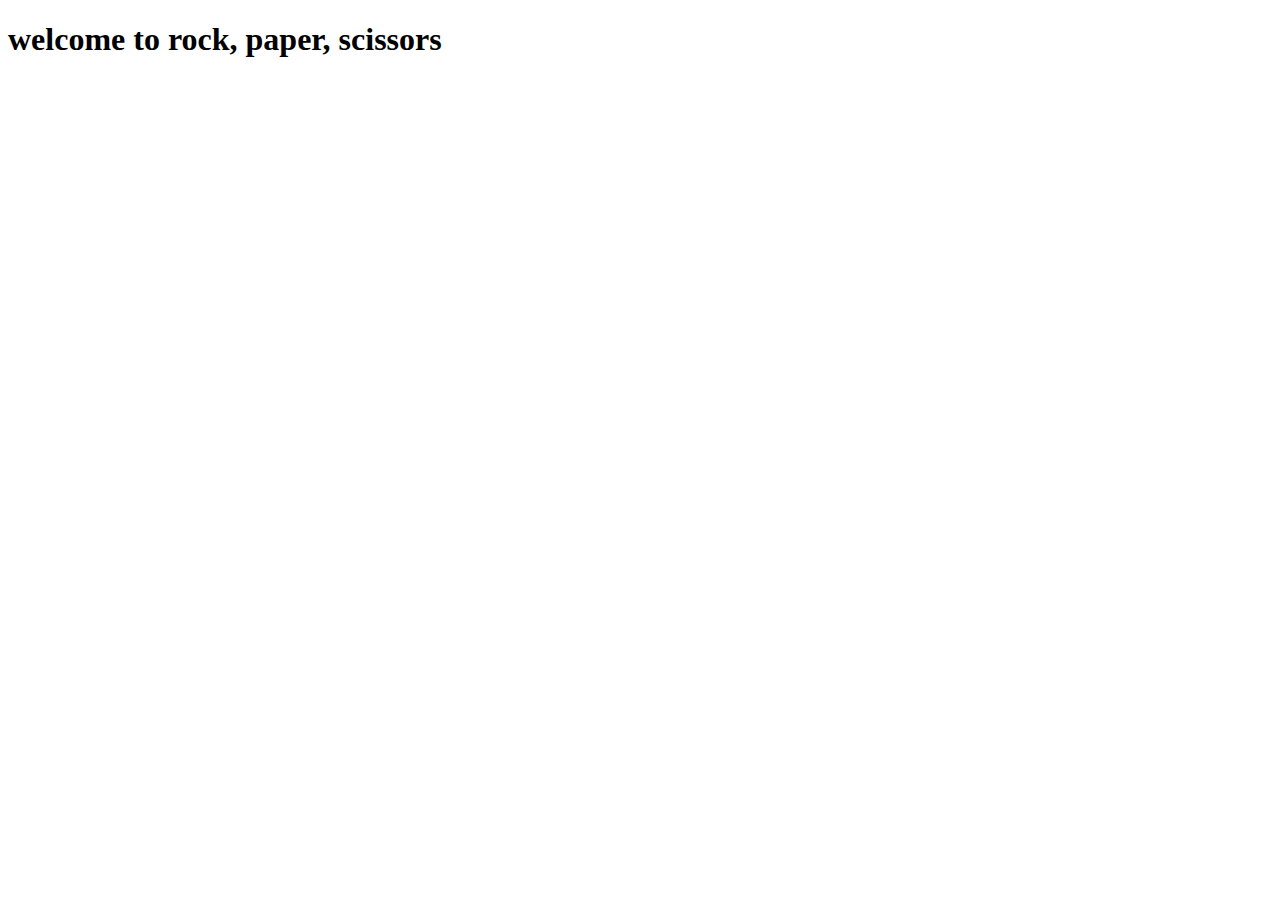
==== flask_app/templates/game.html @ f464d442 "backend done, frontend mostly done" ====
<!DOCTYPE html>
<html lang="en">
    <head>
        <meta charset="UTF-8">
        <meta name="viewport" content="width=device-width, initial-scale=1.0">
        <title>Welcome</title>
        <link rel="stylesheet" href="{{ url_for('static', filename='gamestyle.css') }}">
    </head>
    <body>
        <header>
            <h1 class="greetings">welcome to rock, paper, scissors</h1>
            <div class="game-box">
                <div id="time"></div>
            </div>
            <script>
                setTimeout(function() {
                    document.getElementById("time").innerHTML = "3"; 
                }, 1000);
                setTimeout(function() {
                    document.getElementById("time").innerHTML = "2"; 
                }, 2000);
                setTimeout(function() {
                    document.getElementById("time").innerHTML = "1"; 
                }, 3000);
            </script>
        </header>
    </body>
</html>
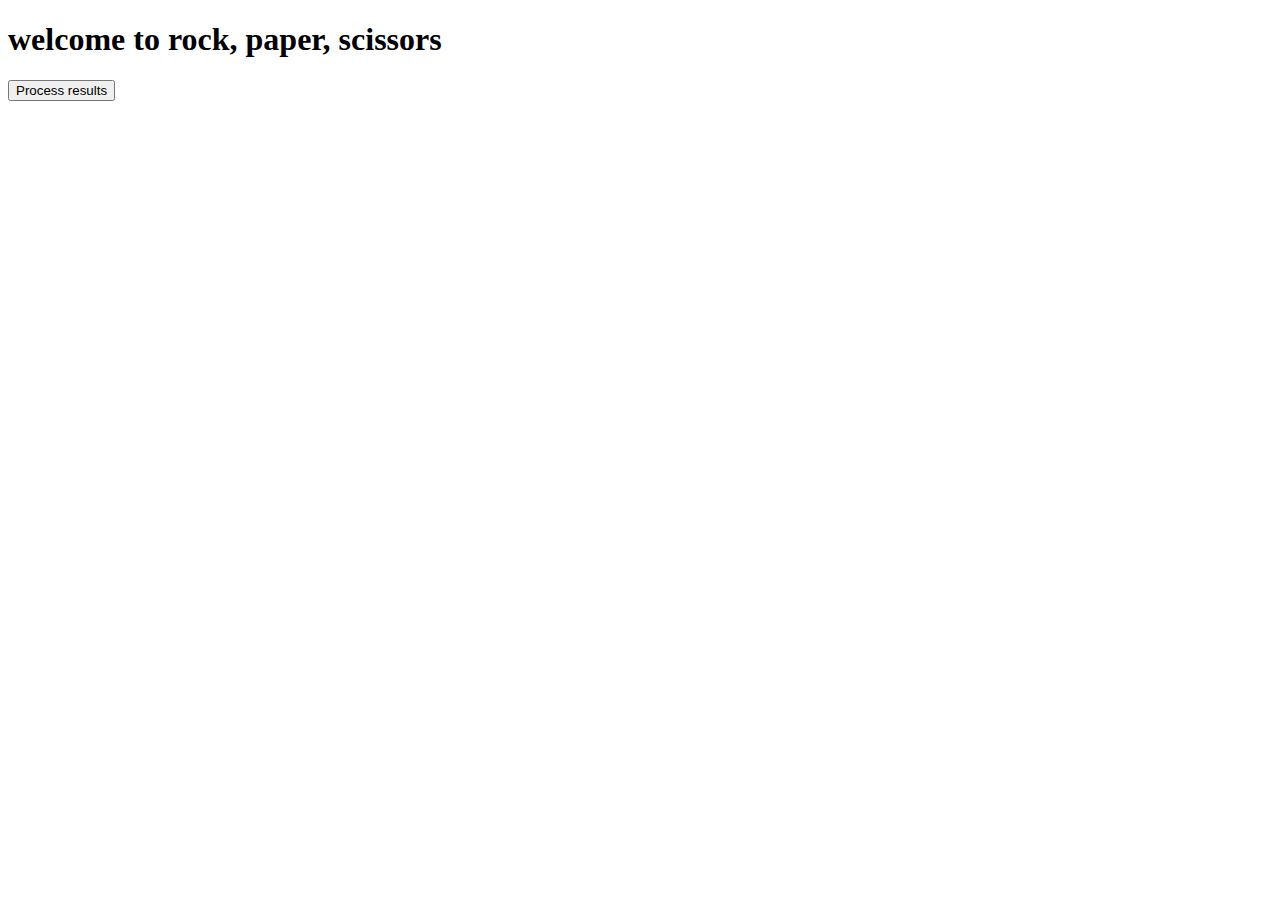
==== commit 11e6d71c: "everything works!! it's just not pretty" ====
--- a/flask_app/templates/game.html
+++ b/flask_app/templates/game.html
@@ -3,7 +3,7 @@
     <head>
         <meta charset="UTF-8">
         <meta name="viewport" content="width=device-width, initial-scale=1.0">
-        <title>Welcome</title>
+        <title>Game</title>
         <link rel="stylesheet" href="{{ url_for('static', filename='gamestyle.css') }}">
     </head>
     <body>
@@ -11,17 +11,45 @@
             <h1 class="greetings">welcome to rock, paper, scissors</h1>
             <div class="game-box">
                 <div id="time"></div>
+                <img id ="game-vid" src="/video" alt = "rock, paper, scissors" style="display: none;">
+            </div>
+            <div>
+                <button onclick="process()">Process results</button>
+                <p id="result"></p>
             </div>
             <script>
+                async function process() {
+                    const response = await fetch('/process_video');
+                    const user_move = await response.json();
+                    if (user_move.result) {
+                        const winning_statement = await fetch(`/find_winner?user=${user_move.result}`);
+                        const winner = await winning_statement.json();
+                        document.getElementById("result").innerHTML = winner.result;
+                    }
+                    else {
+                        document.getElementById("result").innerHTML = "No move detected";
+                }
+                }
+            </script>
+            <script>
                 setTimeout(function() {
-                    document.getElementById("time").innerHTML = "3"; 
+                    document.getElementById("time").innerHTML = "rock"; 
                 }, 1000);
                 setTimeout(function() {
-                    document.getElementById("time").innerHTML = "2"; 
+                    document.getElementById("time").innerHTML = "paper"; 
                 }, 2000);
                 setTimeout(function() {
-                    document.getElementById("time").innerHTML = "1"; 
+                    document.getElementById("time").innerHTML = "scissors"; 
                 }, 3000);
+                setTimeout(function() {
+                    document.getElementById("time").innerHTML = "shoot"; 
+                }, 4000);
+                setTimeout(function() {
+                    document.getElementById("time").innerHTML = ""; 
+                }, 4200);
+                setTimeout(function() {
+                    document.getElementById("game-vid").style.display = "block"; 
+                }, 4200);
             </script>
         </header>
     </body>
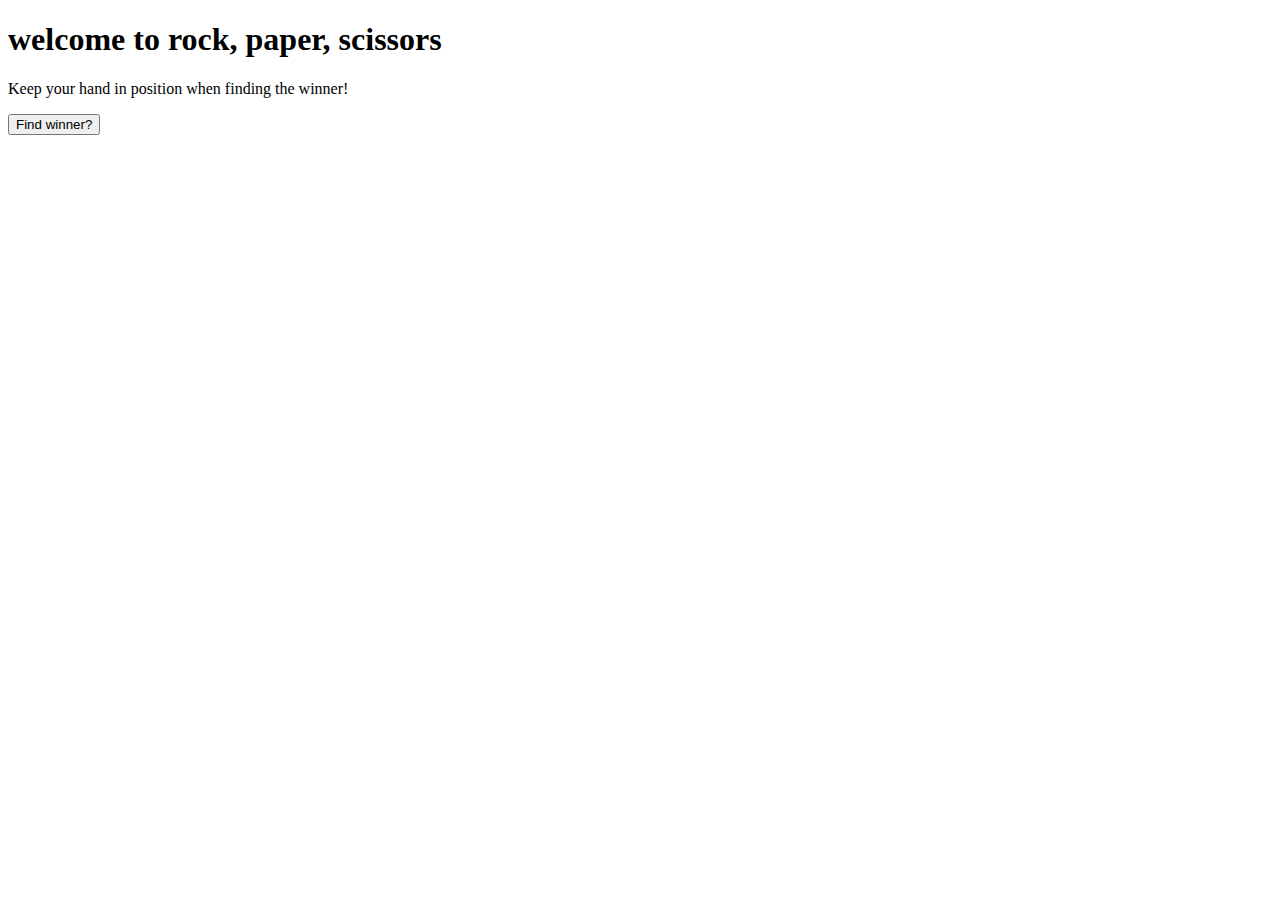
==== commit 36d6d3bd: "updated readme" ====
--- a/flask_app/templates/game.html
+++ b/flask_app/templates/game.html
@@ -14,7 +14,8 @@
                 <img id ="game-vid" src="/video" alt = "rock, paper, scissors" style="display: none;">
             </div>
             <div>
-                <button onclick="process()">Process results</button>
+                <p>Keep your hand in position when finding the winner!</p>
+                <button class="process-button" onclick="process()">Find winner?</button>
                 <p id="result"></p>
             </div>
             <script>
